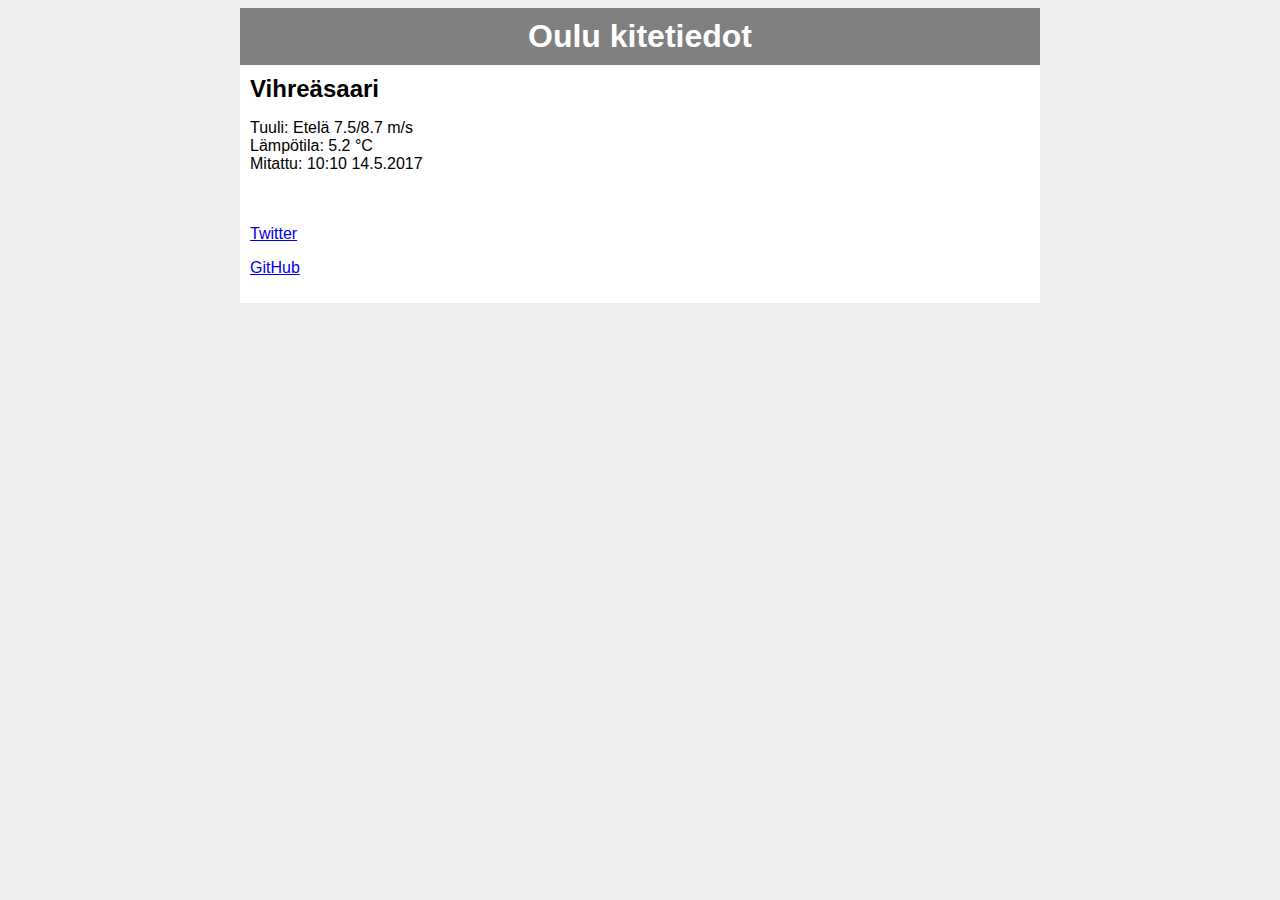
==== src/css/index.html @ ca5b998d "Add support for publishing weather data as an HTML document in a S3 bucket" ====
<!DOCTYPE html>
<html lang="en">

<head>
    <meta charset="UTF-8">
    <title>Oulu kitetiedot</title>
    <link rel="stylesheet" type="text/css" href="style.css"/>
</head><div id="container"><div id="header"><h1>Oulu kitetiedot</h1></div><div id="station"><div id="station-title"><h2>Vihreäsaari</h2></div><div id="latest-observation"><ul><li>Tuuli: Etelä 7.5/8.7 m/s</li><li>Lämpötila: 5.2 °C</li><li>Mitattu: 10:10 14.5.2017</li></ul></div></div><div id="footer"><p><a href="https://twitter.com/OuluKiteTiedot">Twitter</a></p><p><a href="https://github.com/mikkoronkkomaki/kite-notifier-lambda">GitHub</a></p></div></div>
---- src/css/style.css ----
body{
    background-color: #EEE;
    font-family: sans-serif;
}

#container {
    background-color: white;
    width: 800px;
    margin-left: auto;
    margin-right: auto;
}

#header {
    background-color: #808080;
    color: white;
    text-align: center;
    padding: 10px;
}


#station{
    padding: 10px;
    align: center;
    background-color= white;
}

#station ul{
    list-style-type: none;
    padding: 0;
}

h1, h2, h3 {
    margin: 0;
}

#footer {
    padding: 10px;
}
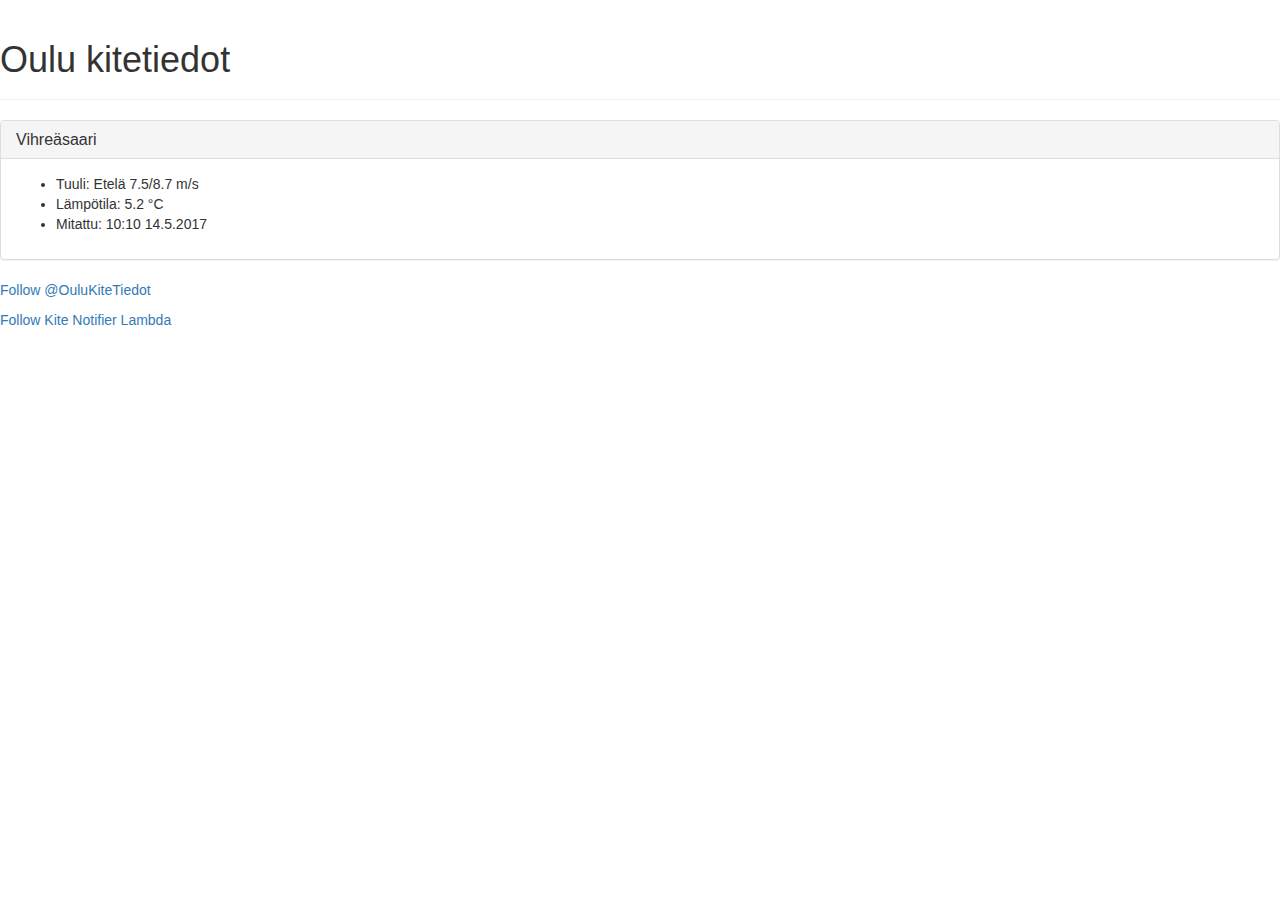
==== commit 401da2b8: "Enhance HTML-document outlook" ====
--- a/src/css/index.html
+++ b/src/css/index.html
@@ -4,5 +4,49 @@
 <head>
     <meta charset="UTF-8">
     <title>Oulu kitetiedot</title>
-    <link rel="stylesheet" type="text/css" href="style.css"/>
-</head><div id="container"><div id="header"><h1>Oulu kitetiedot</h1></div><div id="station"><div id="station-title"><h2>Vihreäsaari</h2></div><div id="latest-observation"><ul><li>Tuuli: Etelä 7.5/8.7 m/s</li><li>Lämpötila: 5.2 °C</li><li>Mitattu: 10:10 14.5.2017</li></ul></div></div><div id="footer"><p><a href="https://twitter.com/OuluKiteTiedot">Twitter</a></p><p><a href="https://github.com/mikkoronkkomaki/kite-notifier-lambda">GitHub</a></p></div></div>+    <link rel="stylesheet" href="https://maxcdn.bootstrapcdn.com/bootstrap/3.3.7/css/bootstrap.min.css"
+          integrity="sha384-BVYiiSIFeK1dGmJRAkycuHAHRg32OmUcww7on3RYdg4Va+PmSTsz/K68vbdEjh4u" crossorigin="anonymous">
+    <script async defer src="https://buttons.github.io/buttons.js"></script>
+</head>
+<body>
+<div id="container">
+    <div class="page-header"><h1>Oulu kitetiedot</h1></div>
+    <div class="panel panel-default">
+        <div class="panel-heading">
+            <h3 class="panel-title">Vihreäsaari</h3>
+        </div>
+
+        <div class="panel-body">
+            <div id="latest-observation">
+                <ul>
+                    <li>Tuuli: Etelä 7.5/8.7 m/s</li>
+                    <li>Lämpötila: 5.2 °C</li>
+                    <li>Mitattu: 10:10 14.5.2017</li>
+                </ul>
+            </div>
+        </div>
+    </div>
+
+    <div id="footer">
+
+        <p><a href="https://twitter.com/OuluKiteTiedot" class="twitter-follow-button" data-show-count="false">Follow
+            @OuluKiteTiedot</a>
+            <script>!function (d, s, id) {
+                var js, fjs = d.getElementsByTagName(s)[0], p = /^http:/.test(d.location) ? 'http' : 'https';
+                if (!d.getElementById(id)) {
+                    js = d.createElement(s);
+                    js.id = id;
+                    js.src = p + '://platform.twitter.com/widgets.js';
+                    fjs.parentNode.insertBefore(js, fjs);
+                }
+            }(document, 'script', 'twitter-wjs');</script>
+        </p>
+        <p>
+            <!-- Place this tag where you want the button to render. -->
+            <a class="github-button" href="https://github.com/mikkoronkkomaki/kite-notifier-lambda/"
+               aria-label="Follow Kite Notifier Lambda on GitHub">Follow Kite Notifier Lambda</a>
+
+        </p>
+    </div>
+</div>
+</body> 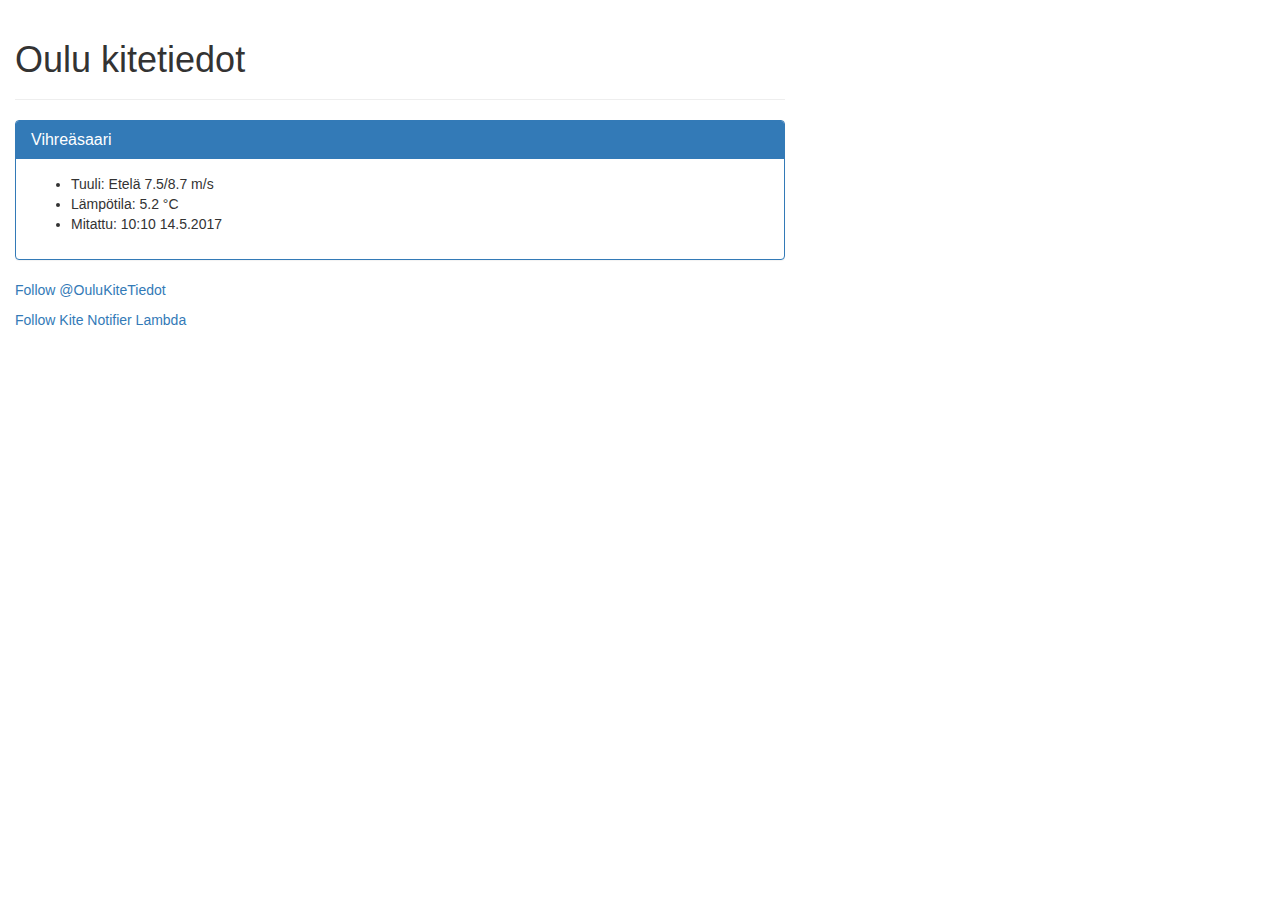
==== commit 3ced9479: "Enhance HTML-document outlook" ====
--- a/src/css/index.html
+++ b/src/css/index.html
@@ -7,46 +7,59 @@
     <link rel="stylesheet" href="https://maxcdn.bootstrapcdn.com/bootstrap/3.3.7/css/bootstrap.min.css"
           integrity="sha384-BVYiiSIFeK1dGmJRAkycuHAHRg32OmUcww7on3RYdg4Va+PmSTsz/K68vbdEjh4u" crossorigin="anonymous">
     <script async defer src="https://buttons.github.io/buttons.js"></script>
+    <style>#wrapper {
+        width: 800px;
+    }
+
+    #wrapper .container {
+        max-width: 100%;
+        display: block;
+        align: center;
+    }
+    </style>
 </head>
 <body>
-<div id="container">
-    <div class="page-header"><h1>Oulu kitetiedot</h1></div>
-    <div class="panel panel-default">
-        <div class="panel-heading">
-            <h3 class="panel-title">Vihreäsaari</h3>
+
+<div id="wrapper">
+    <div class="container">
+        <div class="page-header"><h1>Oulu kitetiedot</h1></div>
+        <div class="panel panel-primary">
+            <div class="panel-heading">
+                <h3 class="panel-title">Vihreäsaari</h3>
+            </div>
+
+            <div class="panel-body">
+                <div id="latest-observation">
+                    <ul>
+                        <li>Tuuli: Etelä 7.5/8.7 m/s</li>
+                        <li>Lämpötila: 5.2 °C</li>
+                        <li>Mitattu: 10:10 14.5.2017</li>
+                    </ul>
+                </div>
+            </div>
         </div>
 
-        <div class="panel-body">
-            <div id="latest-observation">
-                <ul>
-                    <li>Tuuli: Etelä 7.5/8.7 m/s</li>
-                    <li>Lämpötila: 5.2 °C</li>
-                    <li>Mitattu: 10:10 14.5.2017</li>
-                </ul>
-            </div>
+        <div id="footer">
+
+            <p><a href="https://twitter.com/OuluKiteTiedot" class="twitter-follow-button" data-show-count="false">Follow
+                @OuluKiteTiedot</a>
+                <script>!function (d, s, id) {
+                    var js, fjs = d.getElementsByTagName(s)[0], p = /^http:/.test(d.location) ? 'http' : 'https';
+                    if (!d.getElementById(id)) {
+                        js = d.createElement(s);
+                        js.id = id;
+                        js.src = p + '://platform.twitter.com/widgets.js';
+                        fjs.parentNode.insertBefore(js, fjs);
+                    }
+                }(document, 'script', 'twitter-wjs');</script>
+            </p>
+            <p>
+                <!-- Place this tag where you want the button to render. -->
+                <a class="github-button" href="https://github.com/mikkoronkkomaki/kite-notifier-lambda/"
+                   aria-label="Follow Kite Notifier Lambda on GitHub">Follow Kite Notifier Lambda</a>
+
+            </p>
         </div>
-    </div>
-
-    <div id="footer">
-
-        <p><a href="https://twitter.com/OuluKiteTiedot" class="twitter-follow-button" data-show-count="false">Follow
-            @OuluKiteTiedot</a>
-            <script>!function (d, s, id) {
-                var js, fjs = d.getElementsByTagName(s)[0], p = /^http:/.test(d.location) ? 'http' : 'https';
-                if (!d.getElementById(id)) {
-                    js = d.createElement(s);
-                    js.id = id;
-                    js.src = p + '://platform.twitter.com/widgets.js';
-                    fjs.parentNode.insertBefore(js, fjs);
-                }
-            }(document, 'script', 'twitter-wjs');</script>
-        </p>
-        <p>
-            <!-- Place this tag where you want the button to render. -->
-            <a class="github-button" href="https://github.com/mikkoronkkomaki/kite-notifier-lambda/"
-               aria-label="Follow Kite Notifier Lambda on GitHub">Follow Kite Notifier Lambda</a>
-
-        </p>
     </div>
 </div>
 </body> 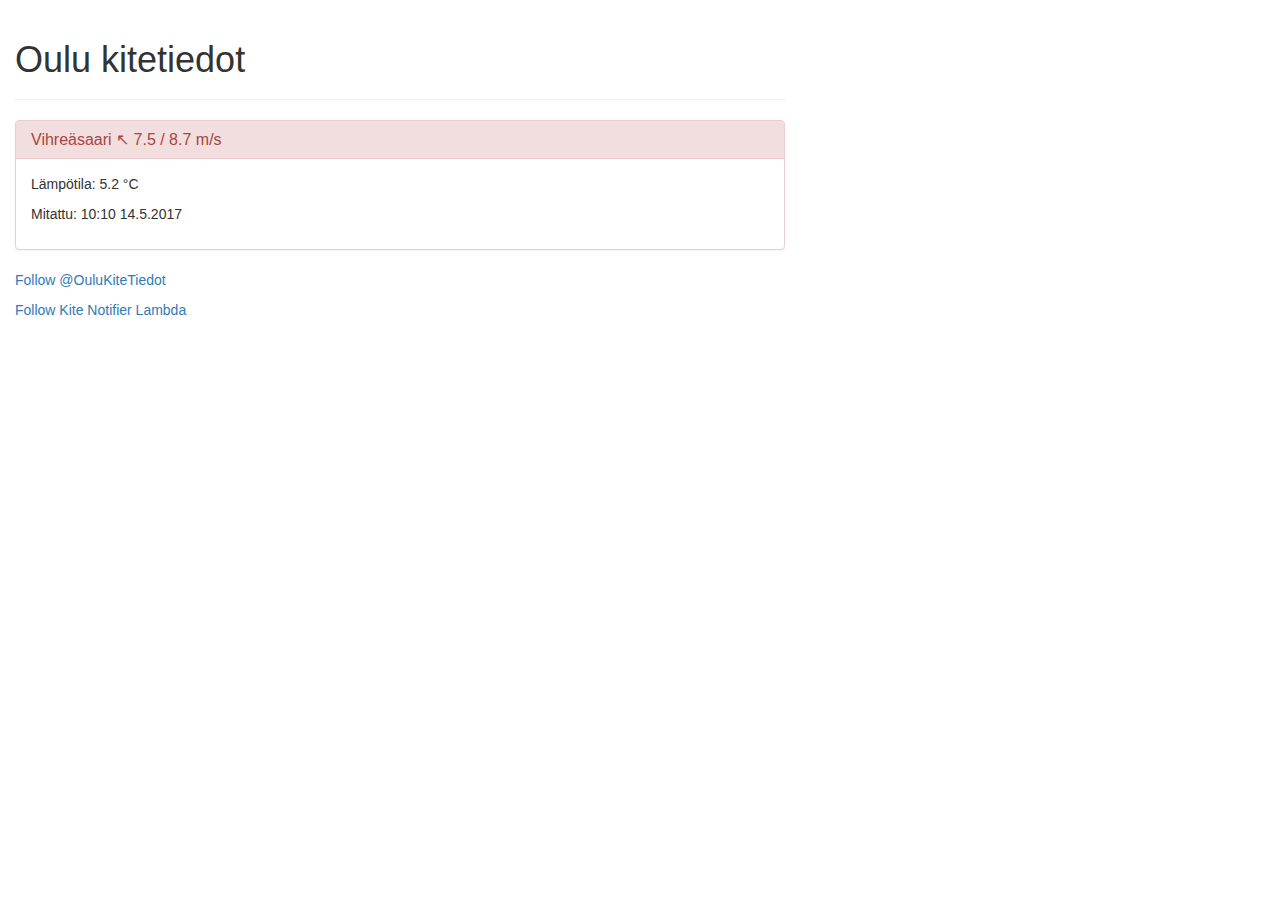
==== commit 40710191: "Show wind direction as an arrow" ====
--- a/src/css/index.html
+++ b/src/css/index.html
@@ -7,7 +7,8 @@
     <link rel="stylesheet" href="https://maxcdn.bootstrapcdn.com/bootstrap/3.3.7/css/bootstrap.min.css"
           integrity="sha384-BVYiiSIFeK1dGmJRAkycuHAHRg32OmUcww7on3RYdg4Va+PmSTsz/K68vbdEjh4u" crossorigin="anonymous">
     <script async defer src="https://buttons.github.io/buttons.js"></script>
-    <style>#wrapper {
+    <style>
+    #wrapper {
         width: 800px;
     }
 
@@ -16,6 +17,7 @@
         display: block;
         align: center;
     }
+
     </style>
 </head>
 <body>
@@ -23,18 +25,15 @@
 <div id="wrapper">
     <div class="container">
         <div class="page-header"><h1>Oulu kitetiedot</h1></div>
-        <div class="panel panel-primary">
+        <div class="panel panel-danger">
             <div class="panel-heading">
-                <h3 class="panel-title">Vihreäsaari</h3>
+                <h3 class="panel-title">Vihreäsaari &#8598; 7.5 / 8.7 m/s</h3>
             </div>
 
             <div class="panel-body">
                 <div id="latest-observation">
-                    <ul>
-                        <li>Tuuli: Etelä 7.5/8.7 m/s</li>
-                        <li>Lämpötila: 5.2 °C</li>
-                        <li>Mitattu: 10:10 14.5.2017</li>
-                    </ul>
+                    <p>Lämpötila: 5.2 °C</p>
+                    <p>Mitattu: 10:10 14.5.2017</p>
                 </div>
             </div>
         </div>
@@ -51,7 +50,9 @@
                         js.src = p + '://platform.twitter.com/widgets.js';
                         fjs.parentNode.insertBefore(js, fjs);
                     }
-                }(document, 'script', 'twitter-wjs');</script>
+                }(document, 'script', 'twitter-wjs');
+
+                </script>
             </p>
             <p>
                 <!-- Place this tag where you want the button to render. -->
